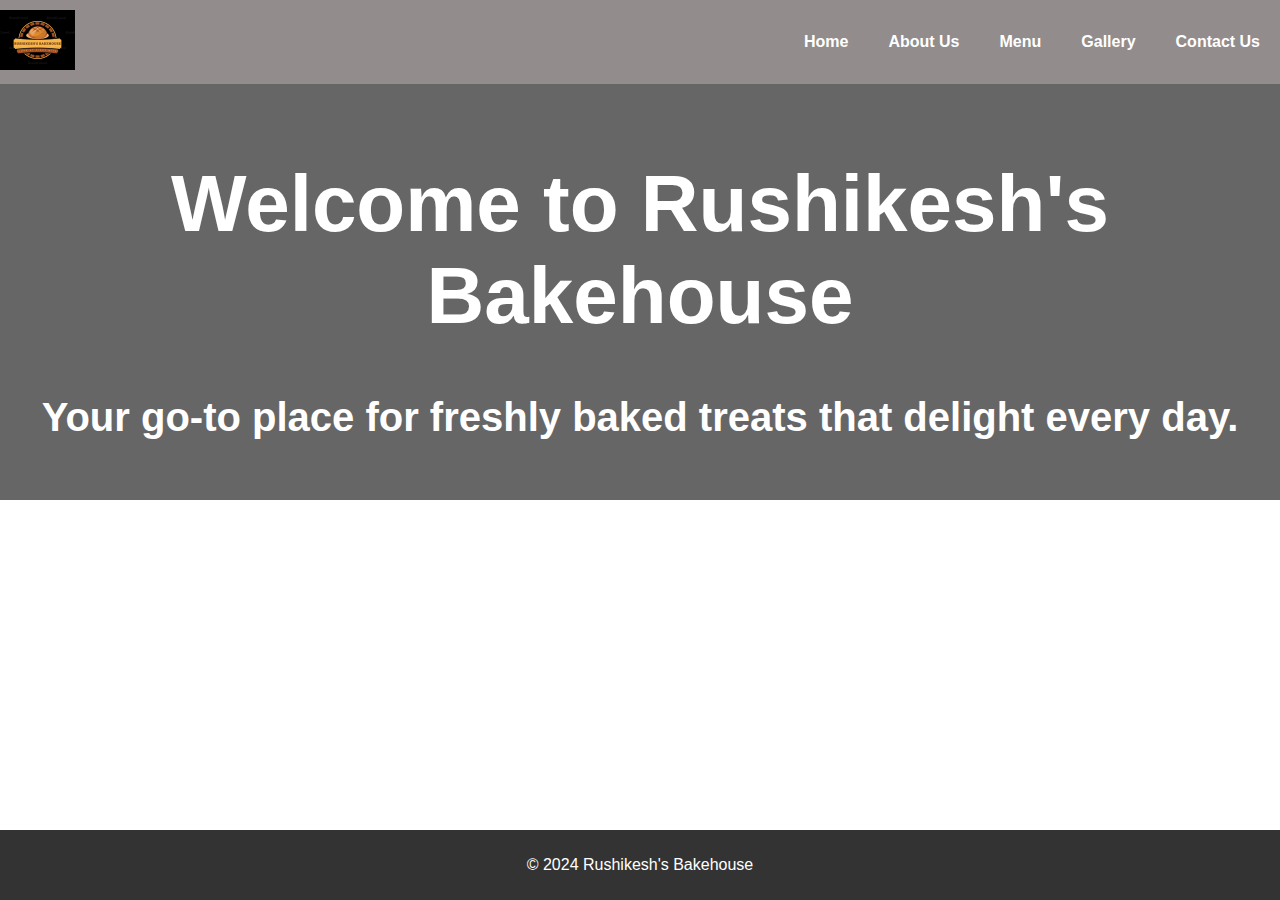
==== index.html @ 9cbc96d8 "git add all folders,files" ====
<!DOCTYPE html>
<html lang="en">
<head>
    <meta charset="UTF-8">
    <meta name="viewport" content="width=device-width, initial-scale=1.0">
    <title>Rushikesh's Bakehouse</title>
    <link rel="icon" href="/img/favicon.png" type="image/x-icon">

    <link rel="stylesheet" href="index.css">
</head>
<body>
    <header>
        <div class="logo">
            <img src="/img/logo.png" height="60px" alt="Rushikesh's Bakehouse">
        </div>
        <nav>
            <ul>
                <li><a href="/index.html">Home</a></li>
                <li><a href="/page/about.html">About Us</a></li>
                <li><a href="/page/Menu.html">Menu</a></li>
                <li><a href="/page/gallery.html">Gallery</a></li>
                <li><a href="/page/contact.html">Contact Us</a></li>
            </ul>
        </nav>
    </header>
    <section class="bakery-name">
        <h1>Welcome to Rushikesh's Bakehouse</h1>
        <p>Your go-to place for freshly baked treats that delight every day.</p>
    </section>
    
    <section class="content">
        <h2>Featured Products</h2>
        <p>Discover our most popular items, made with the finest ingredients:</p>
        <ul>
            <li><strong>Artisan Breads:</strong> Crispy on the outside, soft on the inside.</li>
            <li><strong>Pastries:</strong> Delicious and flaky pastries with a variety of fillings.</li>
            <li><strong>Cakes:</strong> Custom cakes for any occasion, made to order.</li>
            <li><strong>Cookies:</strong> Freshly baked cookies with a range of flavors.</li>
        </ul>
        <h2>Special Offers</h2>
        <p>Check out our seasonal specials and promotions to get the best deals on your favorite items.</p>
    </section>

    <footer>
        <p>&copy; 2024 Rushikesh's Bakehouse</p>
    </footer>
</body>
</html>
---- index.css ----
body {
    font-family: Arial, sans-serif;
    margin: 0;
    padding: 0;
    background: url('/img/Bakery.jpg') no-repeat center center fixed;
    background-size: cover;
    color: white;
}

header {
    padding: 10px 0;
    background: rgba(119, 111, 111, 0.8);
    display: flex;
    justify-content: space-between;
    align-items: center;
}

.logo img {
    max-width: 150px;
}

nav {
    flex: 1;
}

nav ul {
    list-style: none;
    padding: 0;
    margin: 0;
    display: flex;
    justify-content: flex-end;
}

nav ul li {
    margin: 0 20px;
}

nav ul li a {
    text-decoration: none;
    color: white;
    font-size: 1em;
    font-weight: bold;
}

.bakery-name {
    text-align: center;
    padding: 20px;
    background: rgba(0, 0, 0, 0.6);
    color: white;
    font-size: 2.5em;
    font-weight: bold;
}

.hero {
    background: rgba(0, 0, 0, 0.5);
    color: white;
    text-align: center;
    padding: 100px 20px;
    margin: 0;
    text-shadow: 2px 2px 4px rgba(0, 0, 0, 0.7);
}

.hero h1 {
    margin: 0;
    font-size: 2.5em;
    color: white;
}

.hero p {
    font-size: 1.2em;
    color: white;
}

.content {
    padding: 20px;
    text-align: center;
    color: white;
}

.content h2 {
    margin-top: 0;
    font-size: 2em;
}

footer {
    background: #333;
    color: white;
    text-align: center;
    padding: 10px 0;
    position: fixed;
    bottom: 0;
    width: 100%;
}
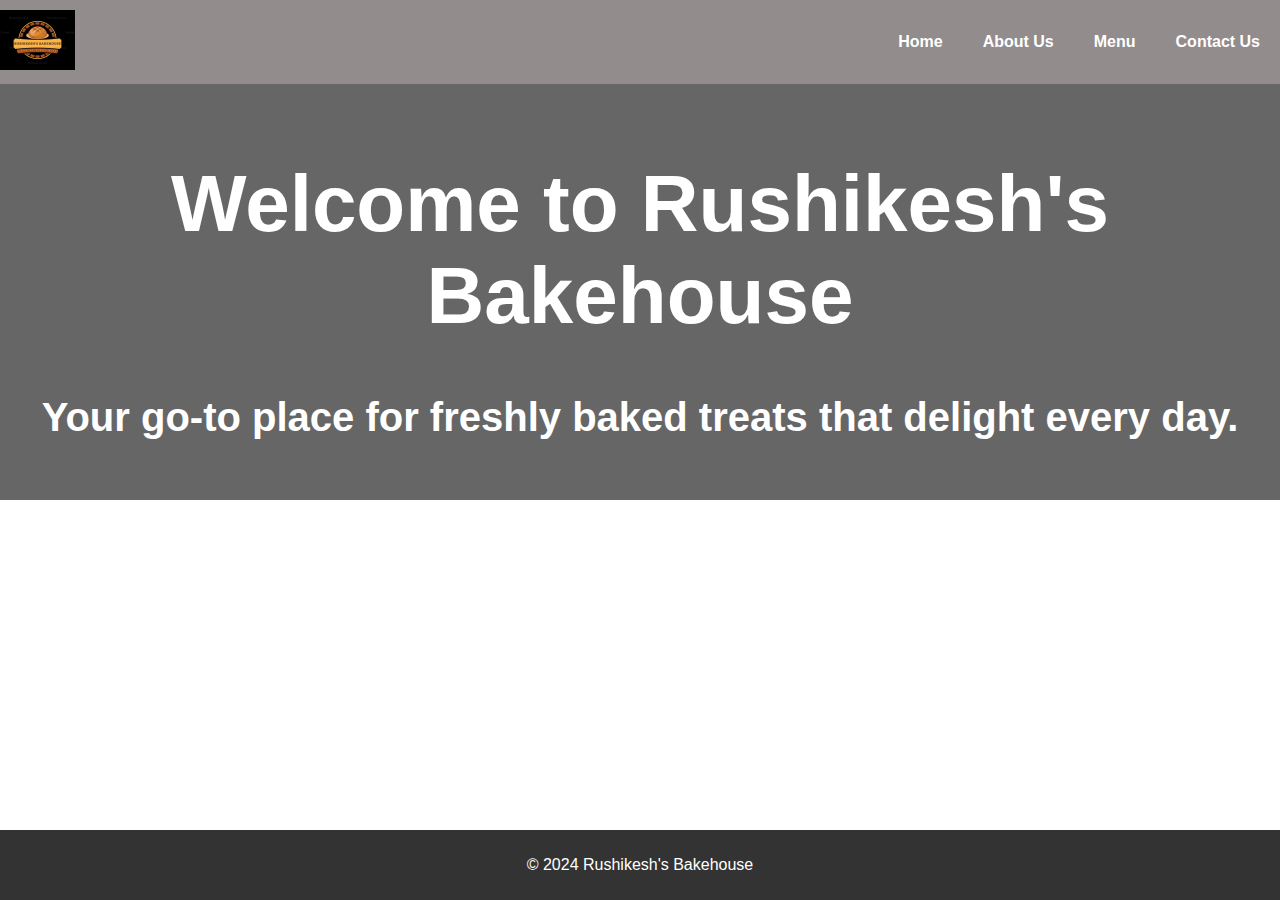
==== commit 90709f46: "remove one a' link from index.html" ====
--- a/index.html
+++ b/index.html
@@ -18,7 +18,6 @@
                 <li><a href="/index.html">Home</a></li>
                 <li><a href="/page/about.html">About Us</a></li>
                 <li><a href="/page/Menu.html">Menu</a></li>
-                <li><a href="/page/gallery.html">Gallery</a></li>
                 <li><a href="/page/contact.html">Contact Us</a></li>
             </ul>
         </nav>
